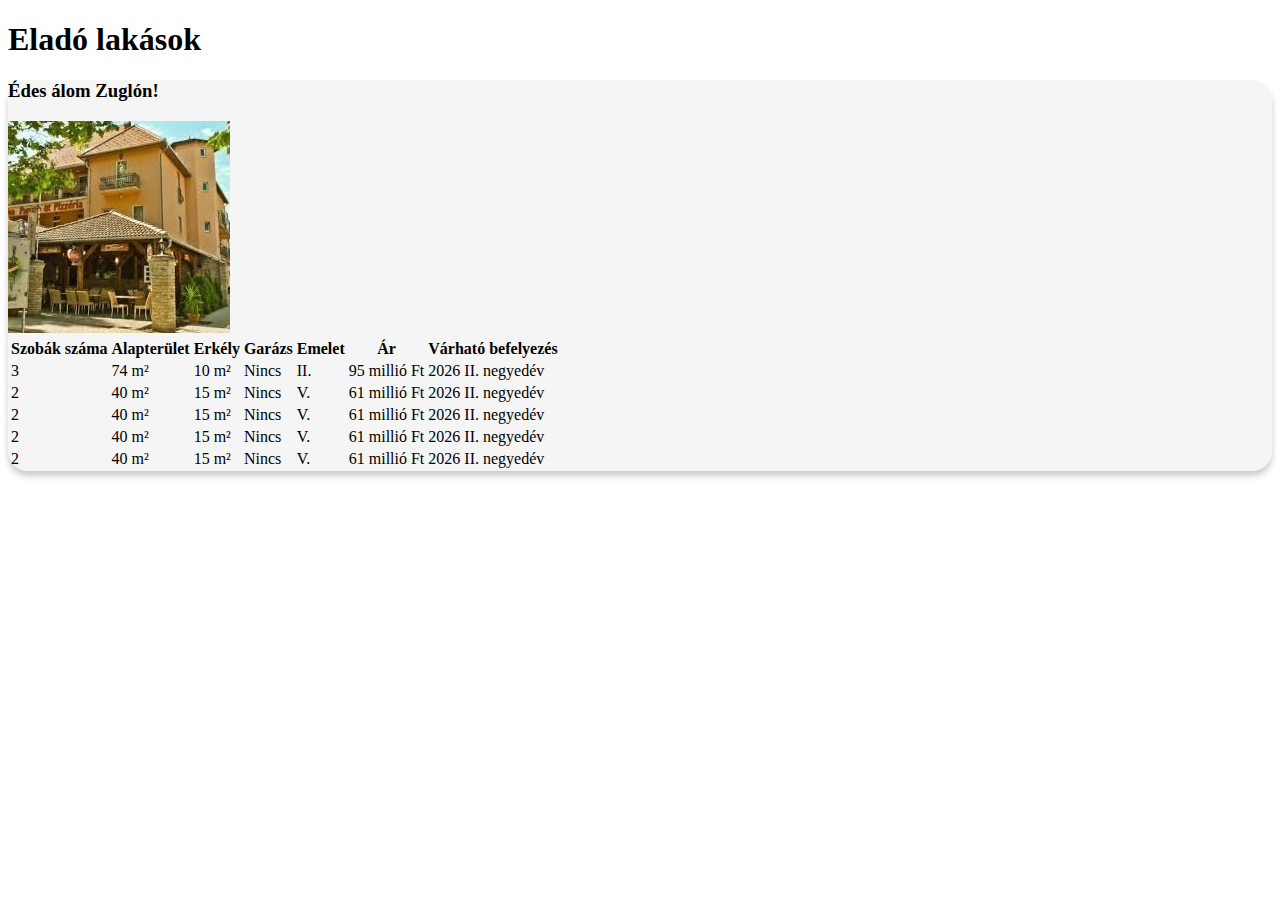
==== index.html @ 6cad96ad "add table" ====
<!DOCTYPE html>
<html lang="en">
<head>
    <meta charset="UTF-8">
    <meta name="viewport" content="width=device-width, initial-scale=1.0">
    <link rel="stylesheet" href="style.css">
    <title>Document</title>
</head>
<body>
    <h1>Eladó lakások</h1>
    <div class="first-container">

        <div class="rovid">
            <h3>Édes álom Zuglón!</h3>
            <img src="petofi.jpg" alt="Ez egy haz.">
        </div>

        <div class="info">
            <table class="lakasok">
                <tr>
                    <th>Szobák száma</th>
                    <th>Alapterület</th>
                    <th>Erkély</th>
                    <th>Garázs</th>
                    <th>Emelet</th>
                    <th>Ár</th>
                    <th>Várható befelyezés</th>
                </tr>
                
                <tr>
                    <td>3</td>
                    <td>74 m&sup2</td>
                    <td>10 m&sup2</td>
                    <td>Nincs</td>
                    <td>II.</td>
                    <td>95 millió Ft</td>
                    <td>2026 II. negyedév</td>
                </tr>

                <tr>
                    <td>2</td>
                    <td>40 m&sup2</td>
                    <td>15 m&sup2</td>
                    <td>Nincs</td>
                    <td>V.</td>
                    <td>61 millió Ft</td>
                    <td>2026 II. negyedév</td>
                </tr>
                <tr>
                    <td>2</td>
                    <td>40 m&sup2</td>
                    <td>15 m&sup2</td>
                    <td>Nincs</td>
                    <td>V.</td>
                    <td>61 millió Ft</td>
                    <td>2026 II. negyedév</td>
                </tr>
                <tr>
                    <td>2</td>
                    <td>40 m&sup2</td>
                    <td>15 m&sup2</td>
                    <td>Nincs</td>
                    <td>V.</td>
                    <td>61 millió Ft</td>
                    <td>2026 II. negyedév</td>
                </tr>
                <tr>
                    <td>2</td>
                    <td>40 m&sup2</td>
                    <td>15 m&sup2</td>
                    <td>Nincs</td>
                    <td>V.</td>
                    <td>61 millió Ft</td>
                    <td>2026 II. negyedév</td>
                </tr>
            </table>
        </div>

    </div>
</body>
</html>
---- style.css ----
.first-container {
    background: whitesmoke;
    border-radius: 20px;
    box-shadow: 0 5px 6px rgba(0, 0, 0, 0.2);
}
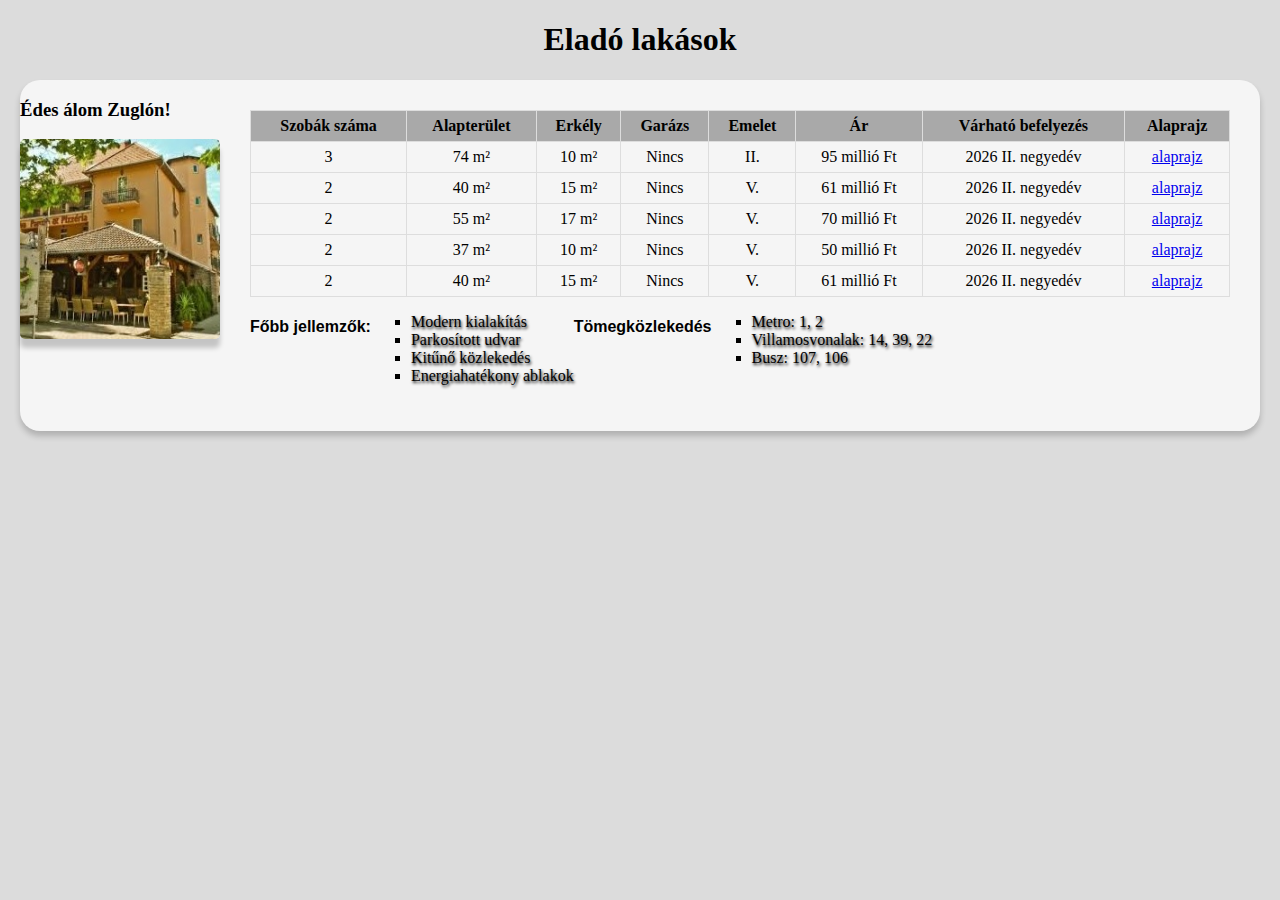
==== commit a1b6821e: "a few changes" ====
--- a/index.html
+++ b/index.html
@@ -8,7 +8,7 @@
 </head>
 <body>
     <h1>Eladó lakások</h1>
-    <div class="first-container">
+    <div class="container">
 
         <div class="rovid">
             <h3>Édes álom Zuglón!</h3>
@@ -16,7 +16,7 @@
         </div>
 
         <div class="info">
-            <table class="lakasok">
+            <table class="lakások">
                 <tr>
                     <th>Szobák száma</th>
                     <th>Alapterület</th>
@@ -25,6 +25,7 @@
                     <th>Emelet</th>
                     <th>Ár</th>
                     <th>Várható befelyezés</th>
+                    <th>Alaprajz</th>
                 </tr>
                 
                 <tr>
@@ -35,6 +36,7 @@
                     <td>II.</td>
                     <td>95 millió Ft</td>
                     <td>2026 II. negyedév</td>
+                    <td><a href="alaprajz.html">alaprajz</a></td>
                 </tr>
 
                 <tr>
@@ -45,6 +47,27 @@
                     <td>V.</td>
                     <td>61 millió Ft</td>
                     <td>2026 II. negyedév</td>
+                    <td><a href="alaprajz.html">alaprajz</a></td>
+                </tr>
+                <tr>
+                    <td>2</td>
+                    <td>55 m&sup2</td>
+                    <td>17 m&sup2</td>
+                    <td>Nincs</td>
+                    <td>V.</td>
+                    <td>70 millió Ft</td>
+                    <td>2026 II. negyedév</td>
+                    <td><a href="alaprajz.html">alaprajz</a></td>
+                </tr>
+                <tr>
+                    <td>2</td>
+                    <td>37 m&sup2</td>
+                    <td>10 m&sup2</td>
+                    <td>Nincs</td>
+                    <td>V.</td>
+                    <td>50 millió Ft</td>
+                    <td>2026 II. negyedév</td>
+                    <td><a href="alaprajz.html">alaprajz</a></td>
                 </tr>
                 <tr>
                     <td>2</td>
@@ -54,26 +77,28 @@
                     <td>V.</td>
                     <td>61 millió Ft</td>
                     <td>2026 II. negyedév</td>
-                </tr>
-                <tr>
-                    <td>2</td>
-                    <td>40 m&sup2</td>
-                    <td>15 m&sup2</td>
-                    <td>Nincs</td>
-                    <td>V.</td>
-                    <td>61 millió Ft</td>
-                    <td>2026 II. negyedév</td>
-                </tr>
-                <tr>
-                    <td>2</td>
-                    <td>40 m&sup2</td>
-                    <td>15 m&sup2</td>
-                    <td>Nincs</td>
-                    <td>V.</td>
-                    <td>61 millió Ft</td>
-                    <td>2026 II. negyedév</td>
+                    <td><a href="alaprajz.html">alaprajz</a></td>   
                 </tr>
             </table>
+
+            <div class="osszefoglalas">
+
+                <h4>Főbb jellemzők:</h4>
+                <ul>
+                    <li>Modern kialakítás</li>
+                    <li>Parkosított udvar</li>
+                    <li>Kitűnő közlekedés</li>
+                    <li>Energiahatékony ablakok</li>
+                </ul>
+                <h4>Tömegközlekedés</h4>
+                <ol>
+                    <li>Metro: 1, 2</li>
+                    <li>Villamosvonalak: 14, 39, 22</li>
+                    <li>Busz: 107, 106</li>
+                </ol>
+
+            </div>
+
         </div>
 
     </div>
--- a/style.css
+++ b/style.css
@@ -1,5 +1,67 @@
-.first-container {
+body {
+    background-color: gainsboro;
+    margin: 20px;
+    border-radius: 10px;
+}
+
+.container {
     background: whitesmoke;
     border-radius: 20px;
     box-shadow: 0 5px 6px rgba(0, 0, 0, 0.2);
-}+    display: flex;
+}
+
+.container img {
+    width: 200px;
+    height: 200px;
+    border-radius: 5px;
+    box-shadow: 0 9px 5px rgba(0, 0, 0, 0.2);
+}
+
+.info {
+    padding: 30px;
+    flex-grow: 1;
+}
+
+.lakások {
+    width: 100%;
+    border-collapse: collapse;
+}
+
+.lakások th,
+.lakások td {
+    border: 1px solid #ddd;
+    text-align: center;
+    padding: 6px;
+}
+
+.lakások th {
+    background-color: darkgrey;
+}
+
+.lakások tr:hover {
+    background-color: lightgray;
+    transition: 0.3s;
+}
+
+.osszefoglalas {
+    display: flex;
+}
+
+.osszefoglalas ul,
+.osszefoglalas ol {
+    list-style: square;
+    text-shadow: 1px 2px 3px;
+}
+
+.osszefoglalas h4 {
+    font-family: 'Segoe UI', Tahoma, Geneva, Verdana, sans-serif;
+}
+
+.rovid h3 {
+    font-family: 'Times New Roman', Times, serif; 
+}
+
+h1 {
+    text-align: center;
+}
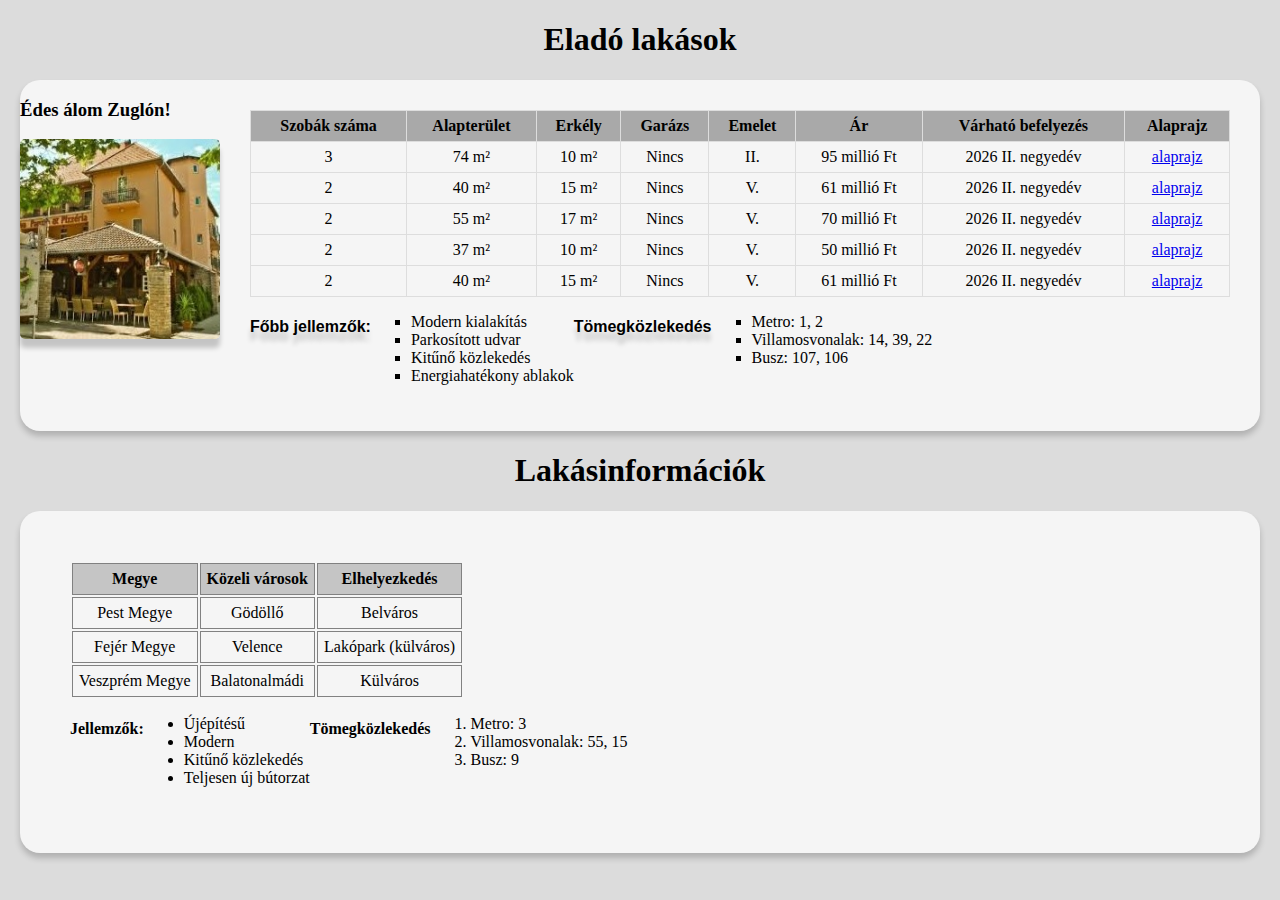
==== commit 228da83a: "Practice" ====
--- a/index.html
+++ b/index.html
@@ -102,5 +102,65 @@
         </div>
 
     </div>
+
+<!-- Saját / Gyakorlás -->
+    <h1>Lakásinformációk</h1>
+    <div class="second-container">
+
+        <div class="gyak">
+
+            <div class="info2">
+                <table class="gyak-tab">
+
+                    <tr>
+                        <th>Megye</th>
+                        <th>Közeli városok</th>
+                        <th>Elhelyezkedés</th>
+                    </tr>
+
+                    <tr>
+                        <td>Pest Megye</td>
+                        <td>Gödöllő</td>
+                        <td>Belváros</td>
+                    </tr>
+
+                    <tr>
+                        <td>Fejér Megye</td>
+                        <td>Velence</td>
+                        <td>Lakópark (külváros)</td>
+                    </tr>
+
+                    <tr>
+                        <td>Veszprém Megye</td>
+                        <td>Balatonalmádi</td>
+                        <td>Külváros</td>
+                    </tr>
+
+                </table>
+
+                <div class="other">
+
+                    <h4>Jellemzők:</h4>
+                    <ul>
+                        <li>Újépítésű</li>
+                        <li>Modern</li>
+                        <li>Kitűnő közlekedés</li>
+                        <li>Teljesen új bútorzat</li>
+                    </ul>
+                    <h4>Tömegközlekedés</h4>
+                    <ol>
+                        <li>Metro: 3</li>
+                        <li>Villamosvonalak: 55, 15</li>
+                        <li>Busz: 9</li>
+                    </ol>
+
+                </div>
+
+            </div>
+
+        </div>
+
+    </div>
+
 </body>
 </html>--- a/style.css
+++ b/style.css
@@ -1,7 +1,11 @@
+
+
+
 body {
     background-color: gainsboro;
     margin: 20px;
     border-radius: 10px;
+    scroll-behavior: smooth;
 }
 
 .container {
@@ -51,17 +55,70 @@
 .osszefoglalas ul,
 .osszefoglalas ol {
     list-style: square;
-    text-shadow: 1px 2px 3px;
 }
 
 .osszefoglalas h4 {
     font-family: 'Segoe UI', Tahoma, Geneva, Verdana, sans-serif;
-}
-
-.rovid h3 {
-    font-family: 'Times New Roman', Times, serif; 
+    text-shadow: 0 9px 5px rgba(0, 0, 0, 0.2);
 }
 
 h1 {
     text-align: center;
 }
+
+
+
+
+
+/* Gyakorlás */
+
+
+
+
+
+.second-container, .second-container h1 {
+    background: whitesmoke;
+    border-radius: 20px;
+    padding: 20px;
+    box-shadow: 0 5px 6px rgba(0, 0, 0, 0.2);
+    display: flex;
+}
+
+.info2 {
+    padding: 30px;
+    flex-grow: 1;
+}
+
+.gyak {
+    width: 100%;
+    border-collapse: collapse;
+}
+
+.gyak th,
+.gyak-tab td {
+    border: 1px ridge #818181;
+    text-align: center;
+    padding: 6px;
+    cursor: default;
+}
+
+.gyak td:hover {
+    background-color: rgba(255, 255, 255, 0.568);
+    transition: 0.5s;
+    transition: width 2s, height 4s;
+}
+
+.gyak th {
+    background-color: rgb(197, 197, 197);
+}
+
+.gyak tr:hover {
+    background-color: rgba(209, 209, 209, 0.568);
+    transition: 0.3s;
+}
+
+.other {
+    display: flex;
+}
+
+
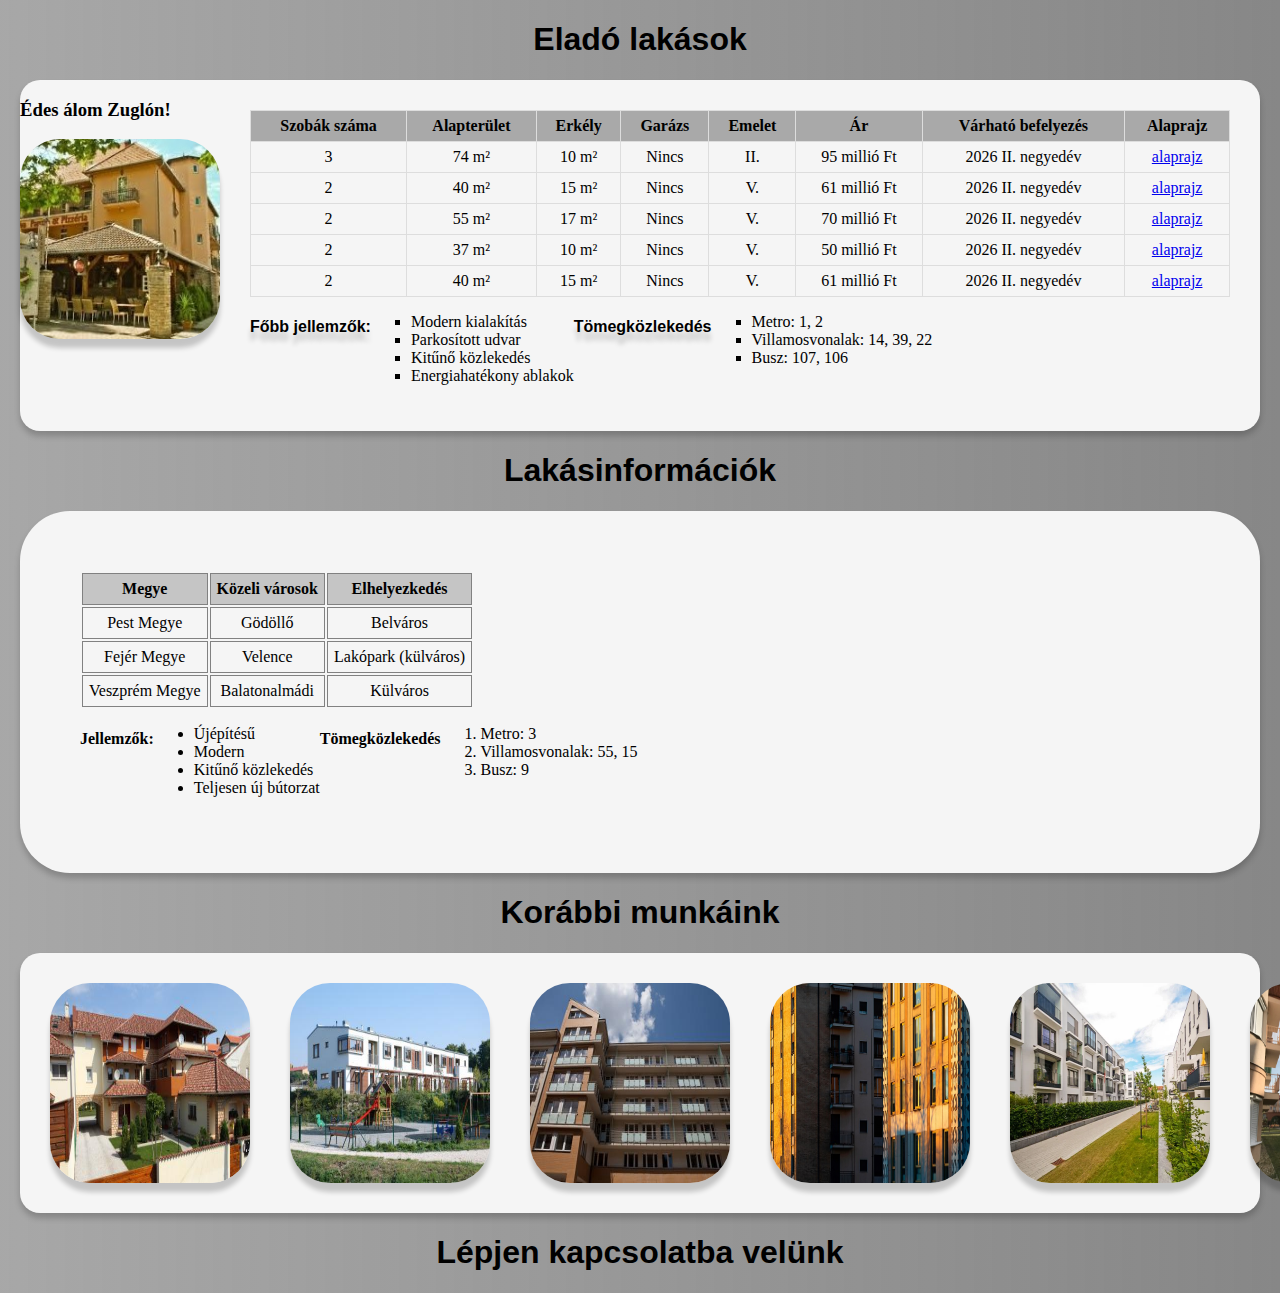
==== commit 04689c60: "Added more features" ====
--- a/index.html
+++ b/index.html
@@ -104,6 +104,7 @@
     </div>
 
 <!-- Saját / Gyakorlás -->
+
     <h1>Lakásinformációk</h1>
     <div class="second-container">
 
@@ -162,5 +163,24 @@
 
     </div>
 
+<!-- Vissza az órai anyaghoz -->
+
+    <h1>Korábbi munkáink</h1>
+    <div class="container">
+
+        <div class="képek">
+            <img src="korabbi.jpg" alt="elso kep">
+            <img src="korabbi2.jpg" alt="masodik kep">
+            <img src="korabbi3.jpg" alt="harmadik kep">
+            <img src="korabbi4.jpg" alt="negyedik kep">
+            <img src="korabbi5.jpg" alt="otodik kep">
+            <img src="korabbi6.jpeg" alt="hatodik kep">
+            <img src="korabbi7.jpg" alt="hetedik kep">
+        </div>
+
+    </div>
+
+    <h1>Lépjen kapcsolatba velünk</h1>
+
 </body>
 </html>--- a/style.css
+++ b/style.css
@@ -2,7 +2,8 @@
 
 
 body {
-    background-color: gainsboro;
+    background: rgb(255,255,255);
+    background: linear-gradient(90deg, rgba(255,255,255,1) 0%, rgba(135,135,135,0.7287289915966386) 0%, rgba(135,135,135,1) 100%);
     margin: 20px;
     border-radius: 10px;
     scroll-behavior: smooth;
@@ -18,7 +19,7 @@
 .container img {
     width: 200px;
     height: 200px;
-    border-radius: 5px;
+    border-radius: 40px;
     box-shadow: 0 9px 5px rgba(0, 0, 0, 0.2);
 }
 
@@ -76,12 +77,16 @@
 
 
 
-.second-container, .second-container h1 {
+.second-container {
     background: whitesmoke;
-    border-radius: 20px;
-    padding: 20px;
+    border-radius: 50px;
+    padding: 30px;
     box-shadow: 0 5px 6px rgba(0, 0, 0, 0.2);
     display: flex;
+}
+
+h1 {
+    font-family: 'Franklin Gothic Medium', 'Arial Narrow', Arial, sans-serif;
 }
 
 .info2 {
@@ -104,8 +109,7 @@
 
 .gyak td:hover {
     background-color: rgba(255, 255, 255, 0.568);
-    transition: 0.5s;
-    transition: width 2s, height 4s;
+    transition: 0.3s;
 }
 
 .gyak th {
@@ -121,4 +125,14 @@
     display: flex;
 }
 
+.képek {
+    display: flex;
+    gap: 40px;
+    margin: auto;
+    padding: 30px;
+}
 
+.képek img:hover {
+    transform: scale(1.1);
+    transition: all .3s;
+}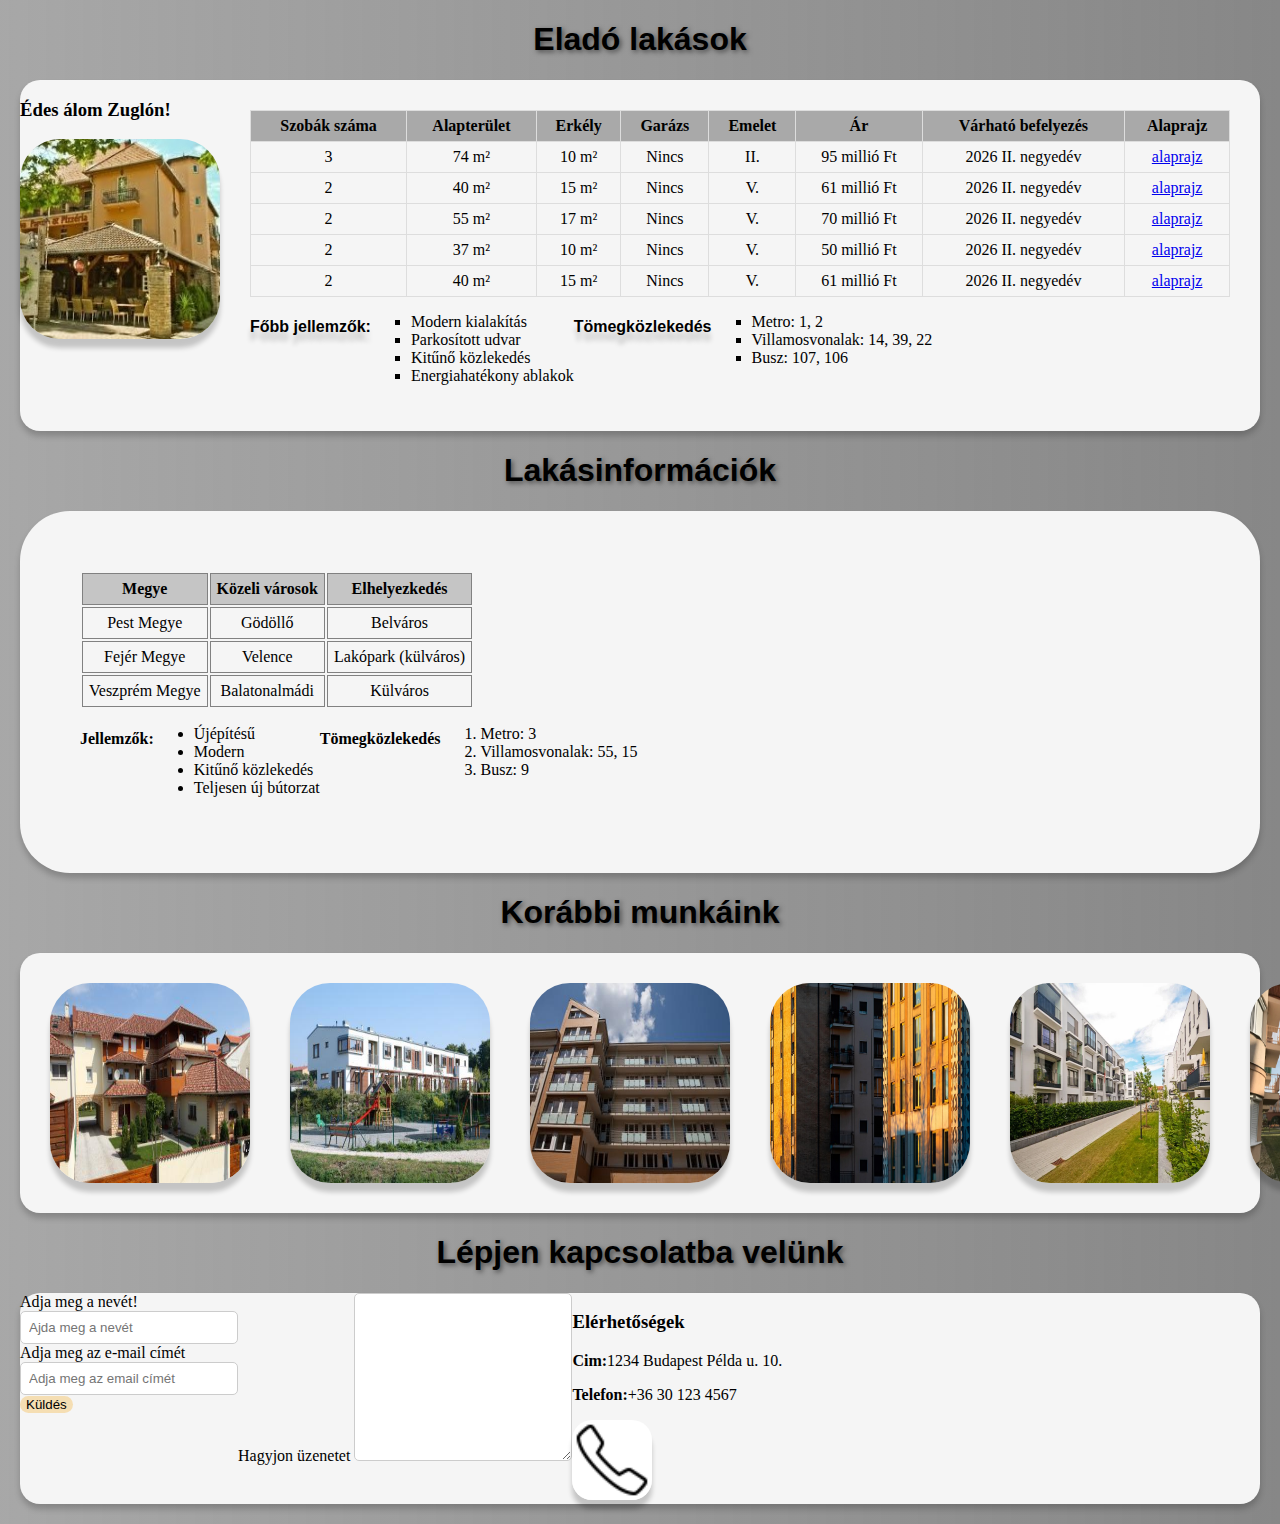
==== commit f570af1c: "Added sm stuff n theyr tuff duh (container and contact related real)" ====
--- a/index.html
+++ b/index.html
@@ -181,6 +181,56 @@
     </div>
 
     <h1>Lépjen kapcsolatba velünk</h1>
+    <div class="container">
+
+        <form action="">
+
+            <div class="input-fields">
+
+                <div class="left-side">
+
+                    <div class="name">
+                        <label for="name">Adja meg a nevét!</label>
+                        <input type="text" name="name" id="name" placeholder="Ajda meg a nevét" required>
+                    </div>
+
+                    <div class="email">
+                        <label for="email">Adja meg az e-mail címét</label>
+                        <input type="email" name="email" id="email" placeholder="Adja meg az email címét" required>
+                    </div>
+
+                    <div class="submit-button">
+                        <button type="submit">Küldés</button>
+                    </div>
+
+                </div>
+
+                <div class="middle-side">
+
+                    <div class="message">
+                        <label for="message">Hagyjon üzenetet</label>
+                        <textarea name="message" id="message" rows="10" cols="50"></textarea>
+                    </div>
+
+                </div>
+
+                <div class="right-side">
+                    <h3>Elérhetőségek</h3>
+                    <p><strong>Cim:</strong>1234 Budapest Példa u. 10.</p>
+                    
+                    <p><strong>Telefon:</strong>+36 30 123 4567</p>
+
+                    <a href="tel:+36301234567">
+                        <img src="telephone2.gif" alt="Hívás">
+                    </a>
+
+                </div>
+
+            </div>
+
+        </form>
+
+    </div>
 
 </body>
 </html>--- a/style.css
+++ b/style.css
@@ -65,17 +65,11 @@
 
 h1 {
     text-align: center;
+    font-family: 'Franklin Gothic Medium', 'Arial Narrow', Arial, sans-serif;
+    text-shadow: 2px 2px 5px rgba(0, 0, 0, 0.5);
 }
 
-
-
-
-
 /* Gyakorlás */
-
-
-
-
 
 .second-container {
     background: whitesmoke;
@@ -83,10 +77,6 @@
     padding: 30px;
     box-shadow: 0 5px 6px rgba(0, 0, 0, 0.2);
     display: flex;
-}
-
-h1 {
-    font-family: 'Franklin Gothic Medium', 'Arial Narrow', Arial, sans-serif;
 }
 
 .info2 {
@@ -135,4 +125,40 @@
 .képek img:hover {
     transform: scale(1.1);
     transition: all .3s;
+}
+
+/* Órai munka - újabb kontainer "-" */
+
+input, textarea {
+    padding: 8px;
+    border: 1px solid #ccc;
+    border-radius:  5px;
+    width: 200px;
+}
+
+.input-fields {
+    display: flex;
+}
+
+.left-side .name,
+.left-side .email {
+    display: flex;
+    flex-direction: column;
+}
+
+.left-side button {
+    border: none;
+    background: wheat;
+    border-radius: 20px;
+}
+
+.right-side img {
+    border-radius: 20px;
+    width: 80px;
+    height: 80px;
+}
+
+.right-side img:hover {
+    transform: scale(1.1);
+    transition: 0.3s;
 }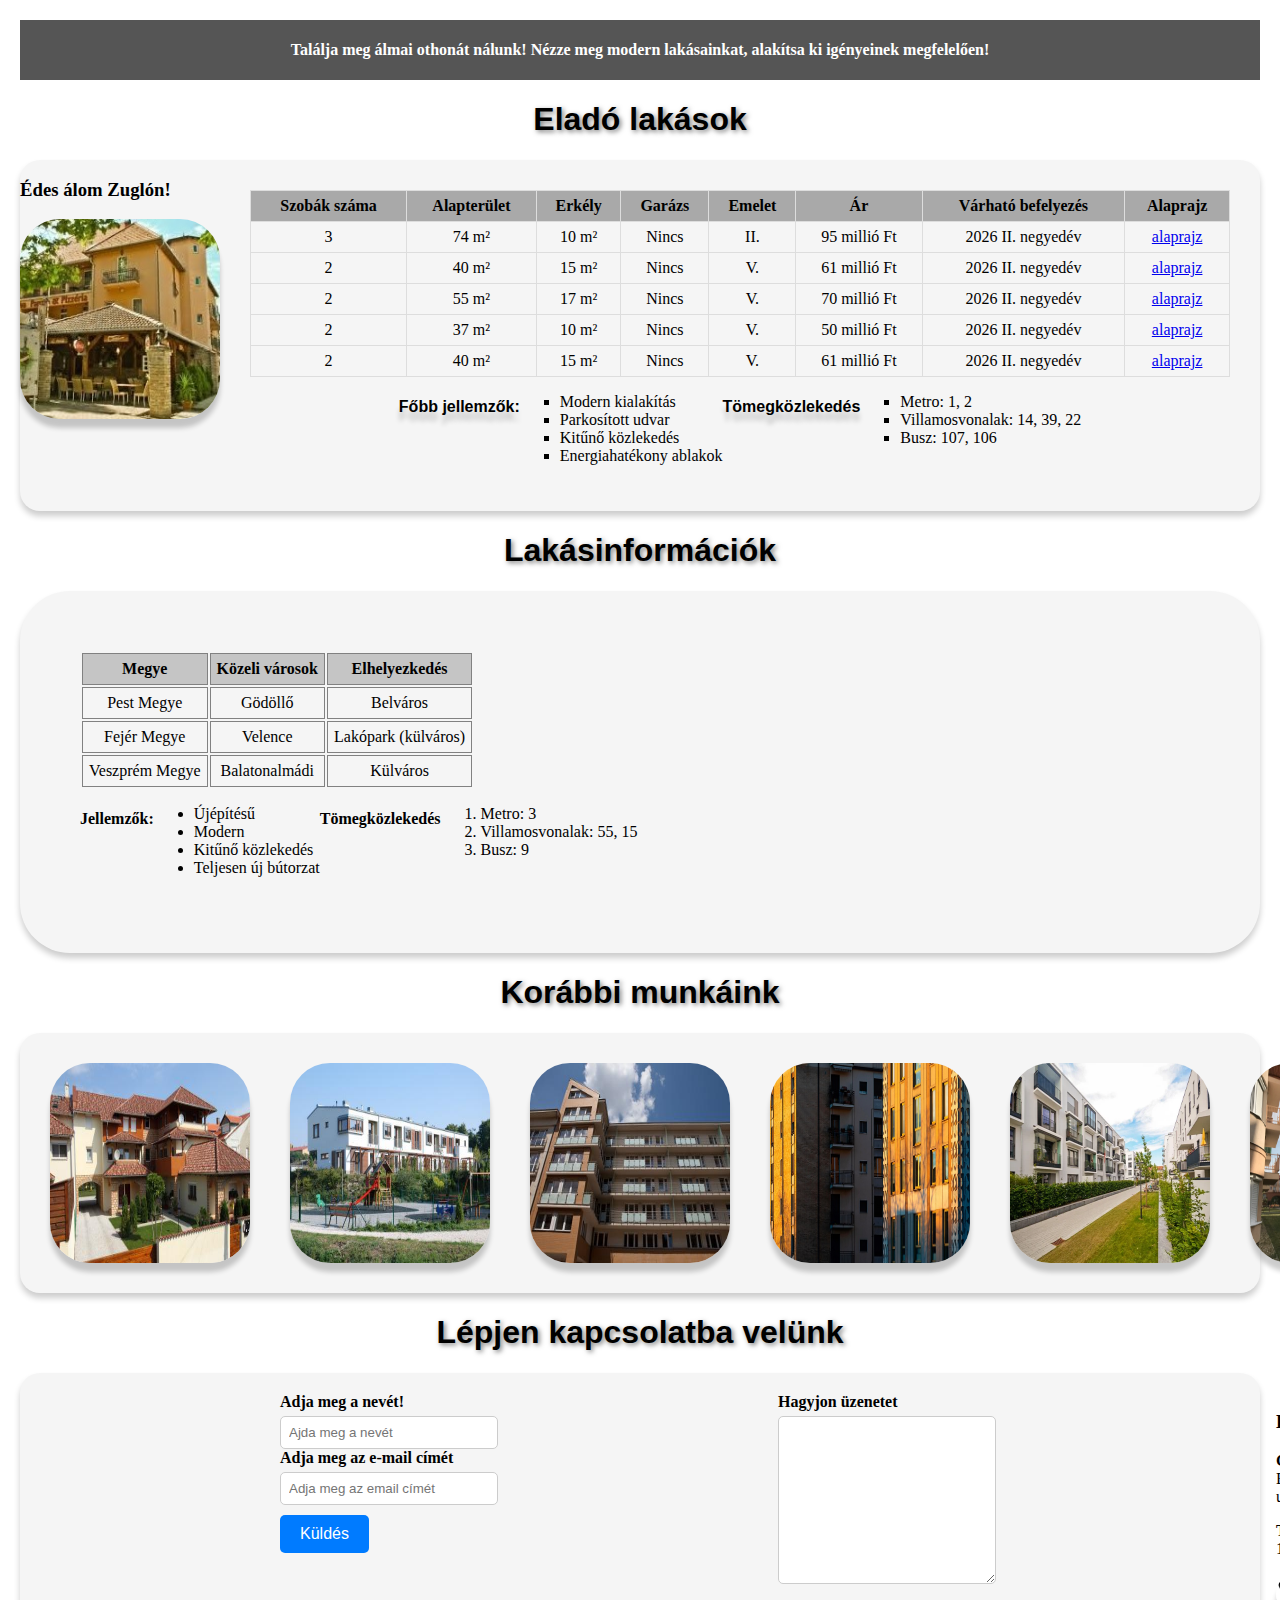
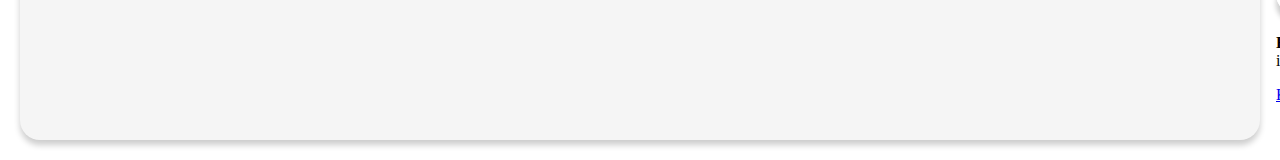
==== commit c7a35f66: "added additional parts of contacting" ====
--- a/index.html
+++ b/index.html
@@ -6,6 +6,9 @@
     <link rel="stylesheet" href="style.css">
     <title>Document</title>
 </head>
+<header>
+    <h4>Találja meg álmai othonát nálunk! Nézze meg modern lakásainkat, alakítsa ki igényeinek megfelelően!</h4>
+</header>
 <body>
     <h1>Eladó lakások</h1>
     <div class="container">
@@ -90,6 +93,7 @@
                     <li>Kitűnő közlekedés</li>
                     <li>Energiahatékony ablakok</li>
                 </ul>
+
                 <h4>Tömegközlekedés</h4>
                 <ol>
                     <li>Metro: 1, 2</li>
@@ -224,6 +228,9 @@
                         <img src="telephone2.gif" alt="Hívás">
                     </a>
 
+                    <p><strong>Email: </strong>info@pelda.hu</p>
+                    <p><a href="mailto:info@pelda.hu">Küldj e-mailt</a></p>
+
                 </div>
 
             </div>
--- a/style.css
+++ b/style.css
@@ -1,9 +1,15 @@
 
-
+header {
+    height: 60px;
+    font-family: Georgia, 'Times New Roman', Times, serif;
+    text-align: center;
+    background-color: #555555;
+    color: white;
+    display: flex;
+    justify-content: center;
+}
 
 body {
-    background: rgb(255,255,255);
-    background: linear-gradient(90deg, rgba(255,255,255,1) 0%, rgba(135,135,135,0.7287289915966386) 0%, rgba(135,135,135,1) 100%);
     margin: 20px;
     border-radius: 10px;
     scroll-behavior: smooth;
@@ -14,6 +20,7 @@
     border-radius: 20px;
     box-shadow: 0 5px 6px rgba(0, 0, 0, 0.2);
     display: flex;
+    margin-bottom: 30pxs;
 }
 
 .container img {
@@ -51,6 +58,7 @@
 
 .osszefoglalas {
     display: flex;
+    justify-content: center;
 }
 
 .osszefoglalas ul,
@@ -146,19 +154,39 @@
     flex-direction: column;
 }
 
-.left-side button {
-    border: none;
-    background: wheat;
-    border-radius: 20px;
+.left-side,
+.right-side,
+.middle-side {
+    padding: 20px;
+    margin-left: 240px;
 }
 
 .right-side img {
-    border-radius: 20px;
-    width: 80px;
-    height: 80px;
+    height: auto;
+    width: 40px;
 }
 
-.right-side img:hover {
-    transform: scale(1.1);
-    transition: 0.3s;
-}+.message {
+    display: flex;
+    flex-direction: column;
+}
+
+label {
+    font-weight: bold;
+    margin-bottom: 5px;
+}
+
+button {
+    background-color: #007bff;
+    color: white;
+    padding: 10px 20px;
+    font-size: 16px;
+    border: none;
+    margin-top: 10px;
+    cursor: pointer;
+    border-radius: 5px;
+}
+
+button:hover {
+    background-color: #0056b3;
+}
